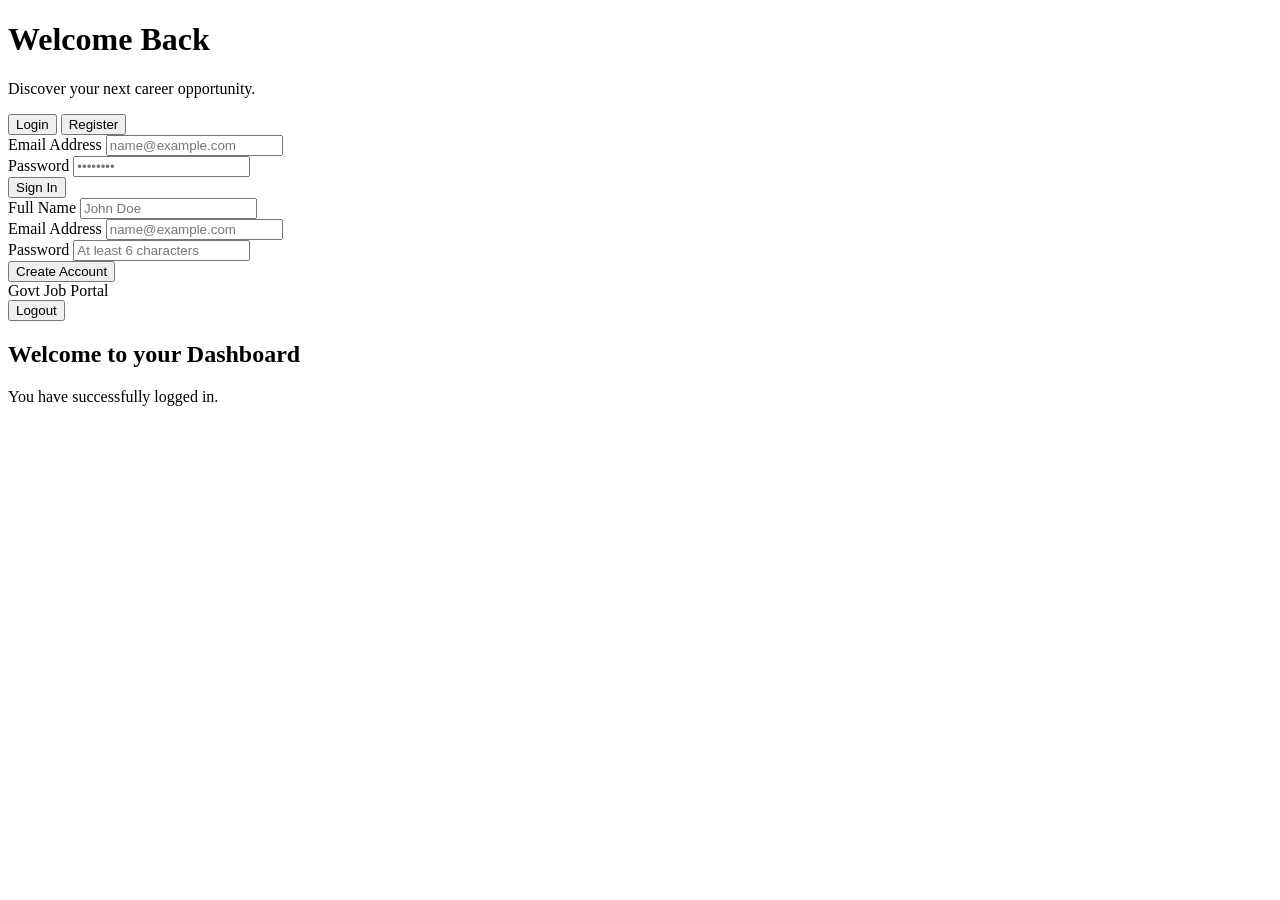
==== frontend/index.html @ 4659014d "Add frontend demo in this project" ====
<!DOCTYPE html>
<html lang="en">
<head>
    <meta charset="UTF-8">
    <meta name="viewport" content="width=device-width, initial-scale=1.0">
    <title>BD Govt Job Portal</title>
    <link href="https://fonts.googleapis.com/css2?family=Inter:wght@300;400;500;600;700&display=swap" rel="stylesheet">
    <link rel="stylesheet" href="/css/style.css">
</head>
<body>
    <div id="app">
        <!-- Auth View -->
        <div id="auth-view" class="view active">
            <div class="auth-container">
                <div class="auth-header">
                    <h1>Welcome Back</h1>
                    <p>Discover your next career opportunity.</p>
                </div>
                
                <div class="auth-tabs">
                    <button class="tab-btn active" onclick="switchTab('login')">Login</button>
                    <button class="tab-btn" onclick="switchTab('register')">Register</button>
                </div>

                <!-- Login Form -->
                <form id="login-form" class="auth-form active" onsubmit="handleLogin(event)">
                    <div class="input-group">
                        <label for="login-email">Email Address</label>
                        <input type="email" id="login-email" required placeholder="name@example.com">
                    </div>
                    <div class="input-group">
                        <label for="login-password">Password</label>
                        <input type="password" id="login-password" required placeholder="••••••••">
                    </div>
                    <button type="submit" class="primary-btn">Sign In</button>
                    <div id="login-error" class="error-msg"></div>
                </form>

                <!-- Register Form -->
                <form id="register-form" class="auth-form" onsubmit="handleRegister(event)">
                    <div class="input-group">
                        <label for="register-name">Full Name</label>
                        <input type="text" id="register-name" required placeholder="John Doe">
                    </div>
                    <div class="input-group">
                        <label for="register-email">Email Address</label>
                        <input type="email" id="register-email" required placeholder="name@example.com">
                    </div>
                    <div class="input-group">
                        <label for="register-password">Password</label>
                        <input type="password" id="register-password" required minlength="6" placeholder="At least 6 characters">
                    </div>
                    <button type="submit" class="primary-btn">Create Account</button>
                    <div id="register-error" class="error-msg"></div>
                </form>
            </div>
        </div>

        <!-- Dashboard View -->
        <div id="dashboard-view" class="view">
            <nav class="navbar">
                <div class="nav-brand">Govt Job Portal</div>
                <div class="nav-actions">
                    <span id="user-name-display"></span>
                    <button onclick="handleLogout()" class="secondary-btn">Logout</button>
                </div>
            </nav>
            <main class="dashboard-content">
                <div class="hero-section">
                    <h2>Welcome to your Dashboard</h2>
                    <p>You have successfully logged in.</p>
                </div>
            </main>
        </div>
    </div>
    
    <script src="/js/app.js"></script>
</body>
</html>
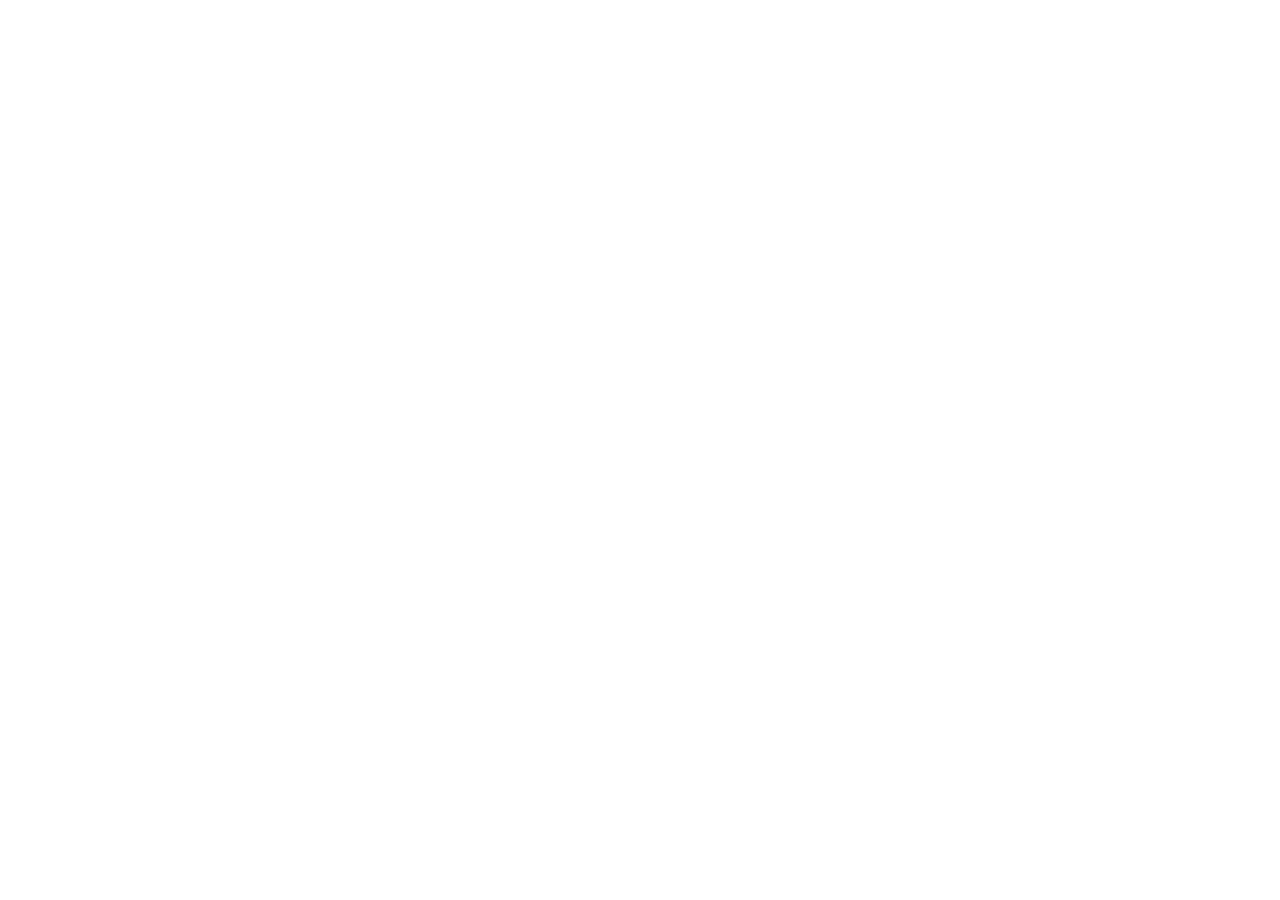
==== commit a8048d48: "Add some frontend" ====
--- a/frontend/index.html
+++ b/frontend/index.html
@@ -1,79 +1,45 @@
-<!DOCTYPE html>
+<!doctype html>
 <html lang="en">
-<head>
-    <meta charset="UTF-8">
-    <meta name="viewport" content="width=device-width, initial-scale=1.0">
-    <title>BD Govt Job Portal</title>
-    <link href="https://fonts.googleapis.com/css2?family=Inter:wght@300;400;500;600;700&display=swap" rel="stylesheet">
-    <link rel="stylesheet" href="/css/style.css">
-</head>
-<body>
-    <div id="app">
-        <!-- Auth View -->
-        <div id="auth-view" class="view active">
-            <div class="auth-container">
-                <div class="auth-header">
-                    <h1>Welcome Back</h1>
-                    <p>Discover your next career opportunity.</p>
-                </div>
-                
-                <div class="auth-tabs">
-                    <button class="tab-btn active" onclick="switchTab('login')">Login</button>
-                    <button class="tab-btn" onclick="switchTab('register')">Register</button>
-                </div>
-
-                <!-- Login Form -->
-                <form id="login-form" class="auth-form active" onsubmit="handleLogin(event)">
-                    <div class="input-group">
-                        <label for="login-email">Email Address</label>
-                        <input type="email" id="login-email" required placeholder="name@example.com">
-                    </div>
-                    <div class="input-group">
-                        <label for="login-password">Password</label>
-                        <input type="password" id="login-password" required placeholder="••••••••">
-                    </div>
-                    <button type="submit" class="primary-btn">Sign In</button>
-                    <div id="login-error" class="error-msg"></div>
-                </form>
-
-                <!-- Register Form -->
-                <form id="register-form" class="auth-form" onsubmit="handleRegister(event)">
-                    <div class="input-group">
-                        <label for="register-name">Full Name</label>
-                        <input type="text" id="register-name" required placeholder="John Doe">
-                    </div>
-                    <div class="input-group">
-                        <label for="register-email">Email Address</label>
-                        <input type="email" id="register-email" required placeholder="name@example.com">
-                    </div>
-                    <div class="input-group">
-                        <label for="register-password">Password</label>
-                        <input type="password" id="register-password" required minlength="6" placeholder="At least 6 characters">
-                    </div>
-                    <button type="submit" class="primary-btn">Create Account</button>
-                    <div id="register-error" class="error-msg"></div>
-                </form>
-            </div>
-        </div>
-
-        <!-- Dashboard View -->
-        <div id="dashboard-view" class="view">
-            <nav class="navbar">
-                <div class="nav-brand">Govt Job Portal</div>
-                <div class="nav-actions">
-                    <span id="user-name-display"></span>
-                    <button onclick="handleLogout()" class="secondary-btn">Logout</button>
-                </div>
-            </nav>
-            <main class="dashboard-content">
-                <div class="hero-section">
-                    <h2>Welcome to your Dashboard</h2>
-                    <p>You have successfully logged in.</p>
-                </div>
-            </main>
-        </div>
-    </div>
-    
-    <script src="/js/app.js"></script>
-</body>
+    <head>
+        <meta charset="UTF-8" />
+        <meta name="viewport" content="width=device-width, initial-scale=1.0" />
+        <meta name="color-scheme" content="light dark" />
+        <title>JobCirculer — BD Govt Job Alerts</title>
+        <link
+            href="https://fonts.googleapis.com/css2?family=Plus+Jakarta+Sans:wght@600;700;800&family=Inter:wght@400;500;600;700&display=swap"
+            rel="stylesheet"
+        />
+        <script src="https://unpkg.com/htmx.org@2.0.4"></script>
+        <script src="https://unpkg.com/htmx.org@2.0.4/dist/ext/response-targets.js"></script>
+        <link rel="stylesheet" href="/css/style.css" />
+        <script>
+            // Blocking: set theme before paint to avoid flash
+            (function () {
+                var theme = localStorage.getItem("theme") || "light";
+                document.documentElement.setAttribute("data-theme", theme);
+            })();
+        </script>
+    </head>
+    <body hx-ext="response-targets">
+        <div
+            id="navbar"
+            hx-get="/components/navbar.html"
+            hx-trigger="load"
+            hx-swap="outerHTML"
+        ></div>
+        <main
+            id="main-content"
+            hx-get="/pages/home.html"
+            hx-trigger="load"
+            hx-swap="outerHTML"
+        ></main>
+        <div
+            id="auth-panel"
+            hx-get="/components/auth-panel.html"
+            hx-trigger="load"
+            hx-swap="outerHTML"
+        ></div>
+        <script src="/js/data.js"></script>
+        <script src="/js/app.js"></script>
+    </body>
 </html>
